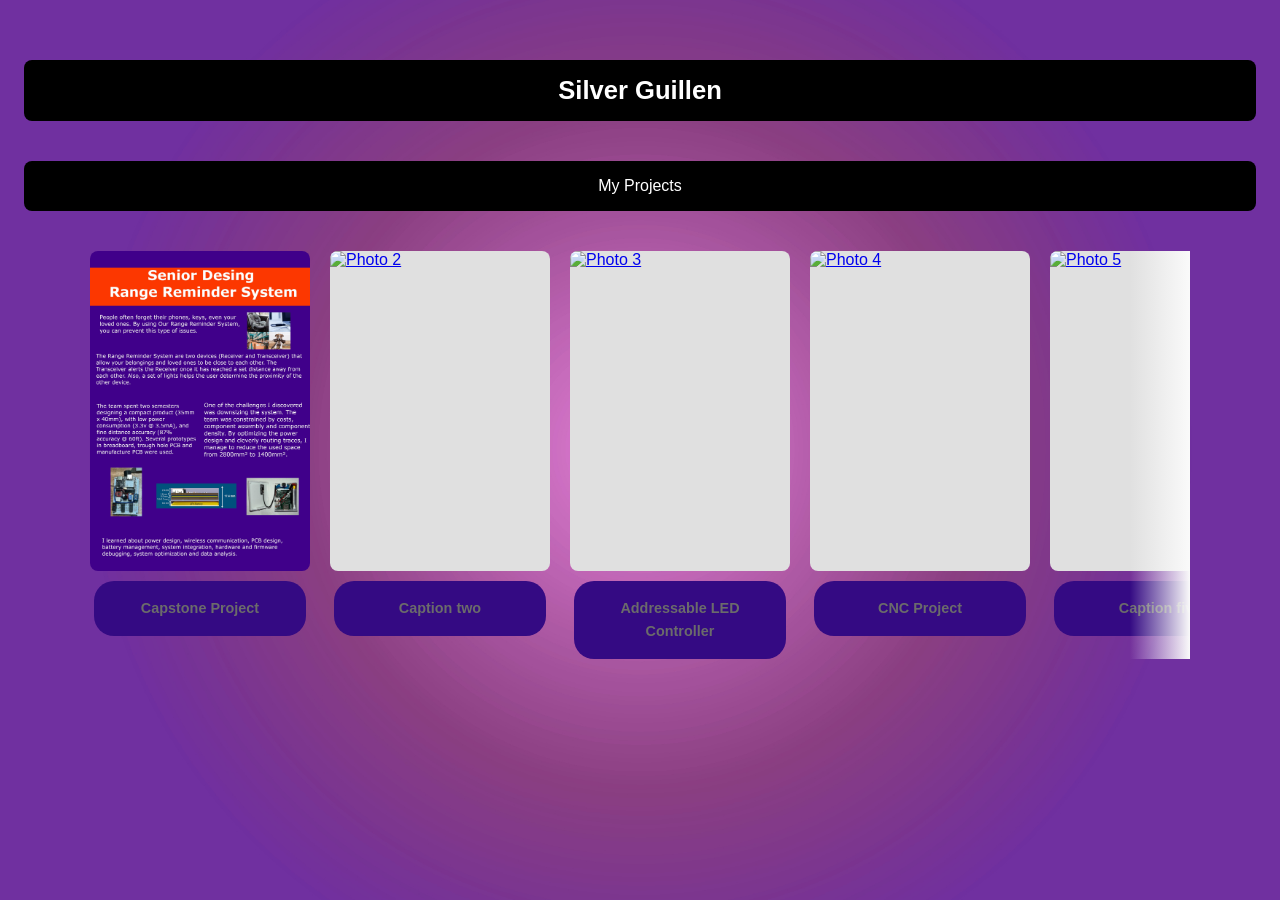
==== index.html @ 1f3e2214 "Add files via upload" ====
<!DOCTYPE html>
<html lang="en">
<head>
<meta charset="UTF-8">
<meta name="viewport" content="width=device-width, initial-scale=1.0">
<title>Gallery</title>
<link rel="stylesheet" href="style.css">
</head>
<body>
  <h1>Silver Guillen</h1>
  <h2>My Projects</h2>

  <div class="gallery-wrap">
    <div class="gallery" id="gallery">
      <div class="box">
        <a href="page1.html"><img src="img/OSP_RRS.jpg" alt="Photo 1"></a>
        <p class="banner">Capstone Project</p>
      </div>
      <div class="box">
        <a href="page2.html"><img src="images/photo2.jpg" alt="Photo 2"></a>
        <p class="banner">Caption two</p>
      </div>
      <div class="box">
        <a href="page3.html"><img src="images/OSP_CALEDC.JPG" alt="Photo 3"></a>
        <p class="banner">Addressable LED Controller</p>
      </div>
      <div class="box">
        <a href="page4.html"><img src="images/OSP_MPCNCM.JPG" alt="Photo 4"></a>
        <p class="banner">CNC Project</p>
      </div>
      <div class="box">
        <a href="page5.html"><img src="images/photo5.jpg" alt="Photo 5"></a>
        <p class="banner">Caption five</p>
      </div>
      <div class="box">
        <a href="page6.html"><img src="images/photo6.jpg" alt="Photo 6"></a>
        <p class="banner">Caption six</p>
      </div>
      <div class="box">
        <a href="page7.html"><img src="images/photo7.jpg" alt="Photo 7"></a>
        <p class="banner">Caption seven</p>
      </div>
      <div class="box">
        <a href="page8.html"><img src="images/photo8.jpg" alt="Photo 8"></a>
        <p class="banner">Caption eight</p>
      </div>
    </div>
  </div>

  <script src="script.js"></script>
</body>
</html>
---- style.css ----
:root {
  --bg: #fafafa;
  --ink: #1a1a1a;
  --muted: #6b6b6b;
  --gap: 20px;
}

* { box-sizing: border-box; }

body {
  margin: 0;
  padding: 60px 24px;
  background: var(--bg) url("img/Bg.jpg") center center / cover no-repeat fixed;
  font-family: -apple-system, BlinkMacSystemFont, "Segoe UI", Helvetica, Arial, sans-serif;
  color: var(--ink);
}

h1 {
  text-align: center;
  font-size: 1.6rem;
  font-weight: 600;
  margin: 0 0 40px;
  background: #000000;
  color: #ffffff;
  padding: 16px 24px;
  border-radius: 8px;
}

h2 {
  text-align: center;
  font-size: 1rem;
  font-weight: 500;
  margin: 0 0 40px;
  background: #000000;
  color: #ffffff;
  padding: 16px 24px;
  border-radius: 8px;
}

.banner {
  line-height: 1.6;
  background: #340a83;
  color: #ffffff;
  font-weight: 700;
  padding: 16px 18px;
  border-radius: 20px;
}

.banner2 {
  line-height: 1;
  background: #ffffff;
  color: #000000;
  font-weight: 700;
  padding: 16px 18px;
  border-radius: 20px;
}

.gallery-wrap {
  position: relative;
  max-width: 1100px;
  margin: 0 auto;
}

.gallery-wrap::after {
  content: "";
  position: absolute;
  top: 0;
  right: 0;
  width: 60px;
  height: calc(100% - 16px);
  background: linear-gradient(to right, transparent, var(--bg));
  pointer-events: none;
  transition: opacity 0.2s ease;
}

.gallery-wrap:has(.gallery.at-end)::after {
  opacity: 0;
}

.gallery {
  display: flex;
  gap: var(--gap);
  overflow-x: auto;
  padding-bottom: 16px;
  scroll-behavior: smooth;
  -webkit-overflow-scrolling: touch;
  cursor: grab;
}

.gallery.dragging {
  cursor: grabbing;
  scroll-behavior: auto;
  user-select: none;
}

/* thin, unobtrusive scrollbar */
.gallery::-webkit-scrollbar { height: 8px; }
.gallery::-webkit-scrollbar-track { background: transparent; }
.gallery::-webkit-scrollbar-thumb { background: #ccc; border-radius: 4px; }

.box {
  flex: 0 0 220px;
}

.box img {
  width: 220px;
  height: 320px;
  object-fit: cover;
  border-radius: 8px;
  display: block;
  background: #e0e0e0;
}

.box p {
  margin: 10px 4px 0;
  font-size: 0.9rem;
  color: var(--muted);
  text-align: center;
}

.text-row {
  display: flex;
  gap: var(--gap);
  max-width: 900px;
  margin: 0 auto 40px;
  flex-wrap: wrap;
  justify-content: center;
}

.text-col {
  flex: 1 1 220px;
  max-width: 280px;
  text-align: center;
}

.text-col p {
  line-height: 1.6;
  background: #340a83;
  color: #ffffff;
  font-weight: 700;
  padding: 16px 18px;
  border-radius: 20px;
}

.text-col p {
  line-height: 1.6;
}

.image-row {
  display: flex;
  gap: var(--gap);
  max-width: 900px;
  margin: 0 auto;
  flex-wrap: wrap;
  justify-content: center;
}

.image-col {
  flex: 1 1 220px;
  max-width: 280px;
}

.image-col img {
  width: 100%;
  border-radius: 8px;
  display: block;
  border: 4px solid #000000;
}

.story-num {
  display: inline-flex;
  align-items: center;
  justify-content: center;
  width: 32px;
  height: 32px;
  border-radius: 50%;
  background: var(--ink);
  color: var(--bg);
  font-weight: 600;
  margin-bottom: 12px;
}

@media (max-width: 700px) {
  .box { flex: 0 0 65%; }
}
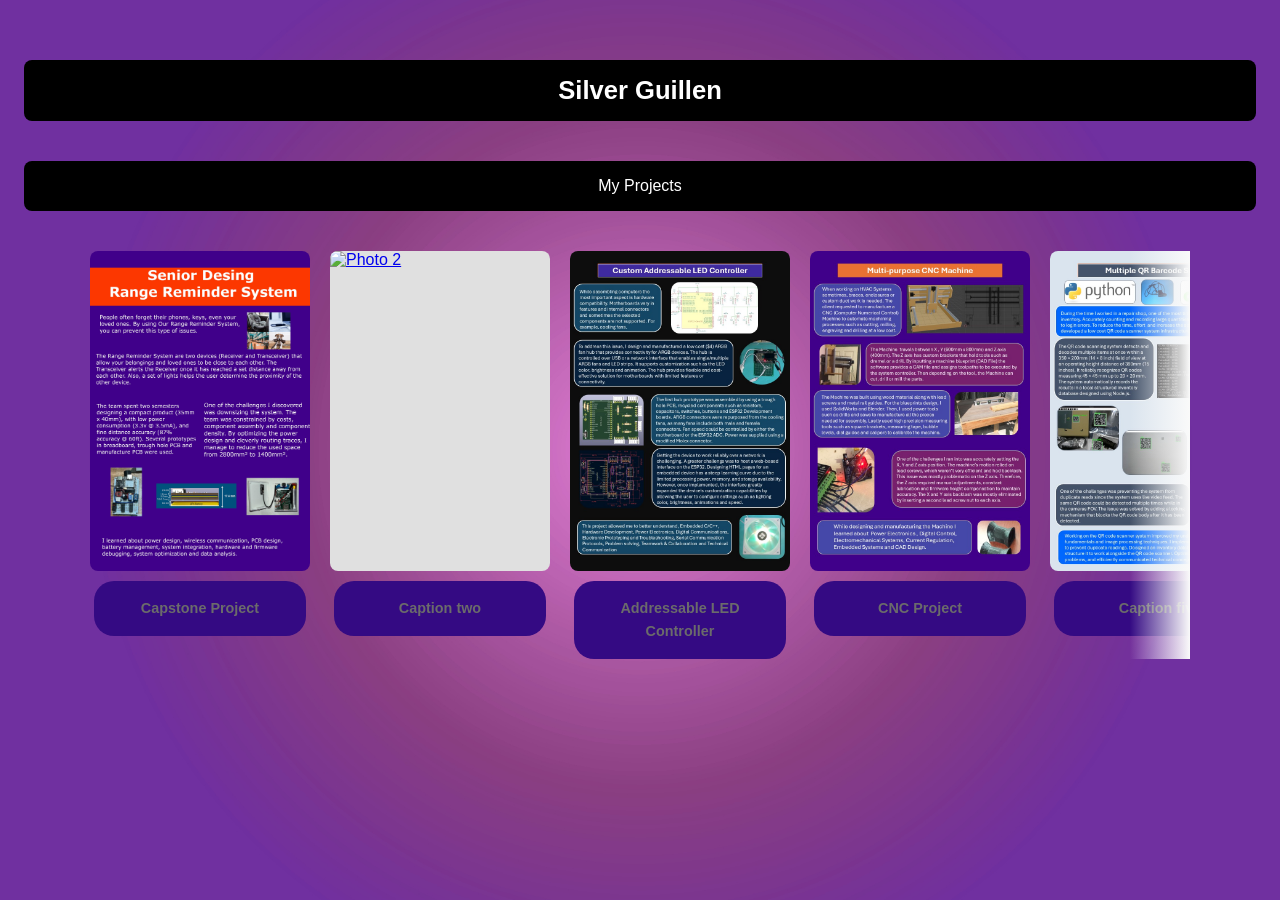
==== commit b2376e48: "Add files via upload" ====
--- a/index.html
+++ b/index.html
@@ -17,31 +17,31 @@
         <p class="banner">Capstone Project</p>
       </div>
       <div class="box">
-        <a href="page2.html"><img src="images/photo2.jpg" alt="Photo 2"></a>
+        <a href="page2.html"><img src="img/photo2.jpg" alt="Photo 2"></a>
         <p class="banner">Caption two</p>
       </div>
       <div class="box">
-        <a href="page3.html"><img src="images/OSP_CALEDC.JPG" alt="Photo 3"></a>
+        <a href="page3.html"><img src="img/OSP_CALEDC.JPG" alt="Photo 3"></a>
         <p class="banner">Addressable LED Controller</p>
       </div>
       <div class="box">
-        <a href="page4.html"><img src="images/OSP_MPCNCM.JPG" alt="Photo 4"></a>
+        <a href="page4.html"><img src="img/OSP_MPCNCM.JPG" alt="Photo 4"></a>
         <p class="banner">CNC Project</p>
       </div>
       <div class="box">
-        <a href="page5.html"><img src="images/photo5.jpg" alt="Photo 5"></a>
+        <a href="page5.html"><img src="img/OSP_MQRBS.JPG" alt="Photo 5"></a>
         <p class="banner">Caption five</p>
       </div>
       <div class="box">
-        <a href="page6.html"><img src="images/photo6.jpg" alt="Photo 6"></a>
+        <a href="page6.html"><img src="img/OSP_CCM.JPG" alt="Photo 6"></a>
         <p class="banner">Caption six</p>
       </div>
       <div class="box">
-        <a href="page7.html"><img src="images/photo7.jpg" alt="Photo 7"></a>
+        <a href="page7.html"><img src="img/OSP_CALED.JPG" alt="Photo 7"></a>
         <p class="banner">Caption seven</p>
       </div>
       <div class="box">
-        <a href="page8.html"><img src="images/photo8.jpg" alt="Photo 8"></a>
+        <a href="page8.html"><img src="img/OSP_CALED.JPG" alt="Photo 8"></a>
         <p class="banner">Caption eight</p>
       </div>
     </div>
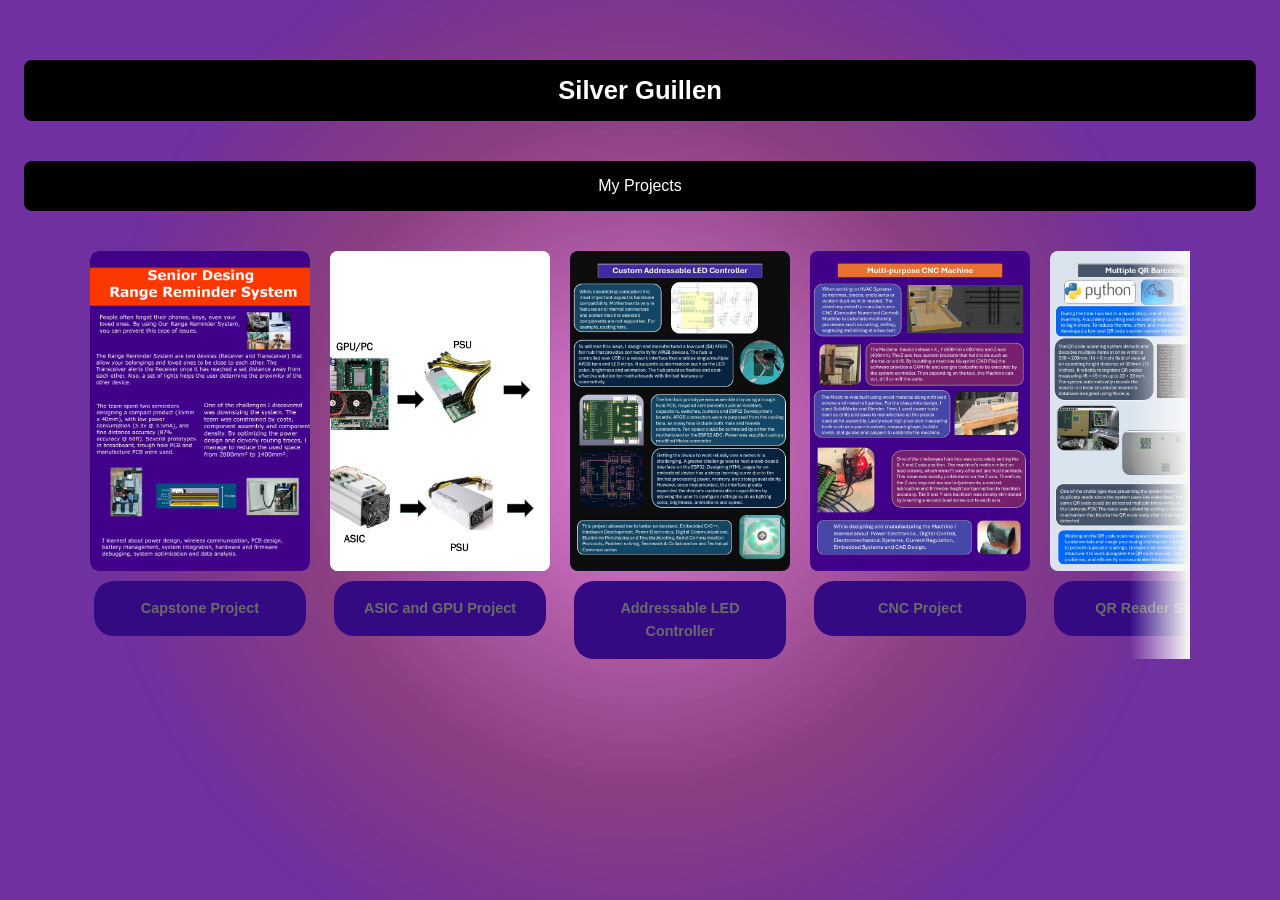
==== commit cebb9d08: "Add files via upload" ====
--- a/index.html
+++ b/index.html
@@ -17,8 +17,8 @@
         <p class="banner">Capstone Project</p>
       </div>
       <div class="box">
-        <a href="page2.html"><img src="img/photo2.jpg" alt="Photo 2"></a>
-        <p class="banner">Caption two</p>
+        <a href="page2.html"><img src="img/ASIC_GPU/H03.jpg" alt="Photo 2"></a>
+        <p class="banner">ASIC and GPU Project</p>
       </div>
       <div class="box">
         <a href="page3.html"><img src="img/OSP_CALEDC.JPG" alt="Photo 3"></a>
@@ -30,19 +30,19 @@
       </div>
       <div class="box">
         <a href="page5.html"><img src="img/OSP_MQRBS.JPG" alt="Photo 5"></a>
-        <p class="banner">Caption five</p>
+        <p class="banner">QR Reader System</p>
       </div>
       <div class="box">
         <a href="page6.html"><img src="img/OSP_CCM.JPG" alt="Photo 6"></a>
-        <p class="banner">Caption six</p>
+        <p class="banner">Camera Mount</p>
       </div>
       <div class="box">
         <a href="page7.html"><img src="img/OSP_CALED.JPG" alt="Photo 7"></a>
-        <p class="banner">Caption seven</p>
+        <p class="banner">Baby Speaker</p>
       </div>
       <div class="box">
-        <a href="page8.html"><img src="img/OSP_CALED.JPG" alt="Photo 8"></a>
-        <p class="banner">Caption eight</p>
+        <a href="page8.html"><img src="img/CAD/C01.jpg" alt="Photo 8"></a>
+        <p class="banner">CAD Files</p>.jpg
       </div>
     </div>
   </div>
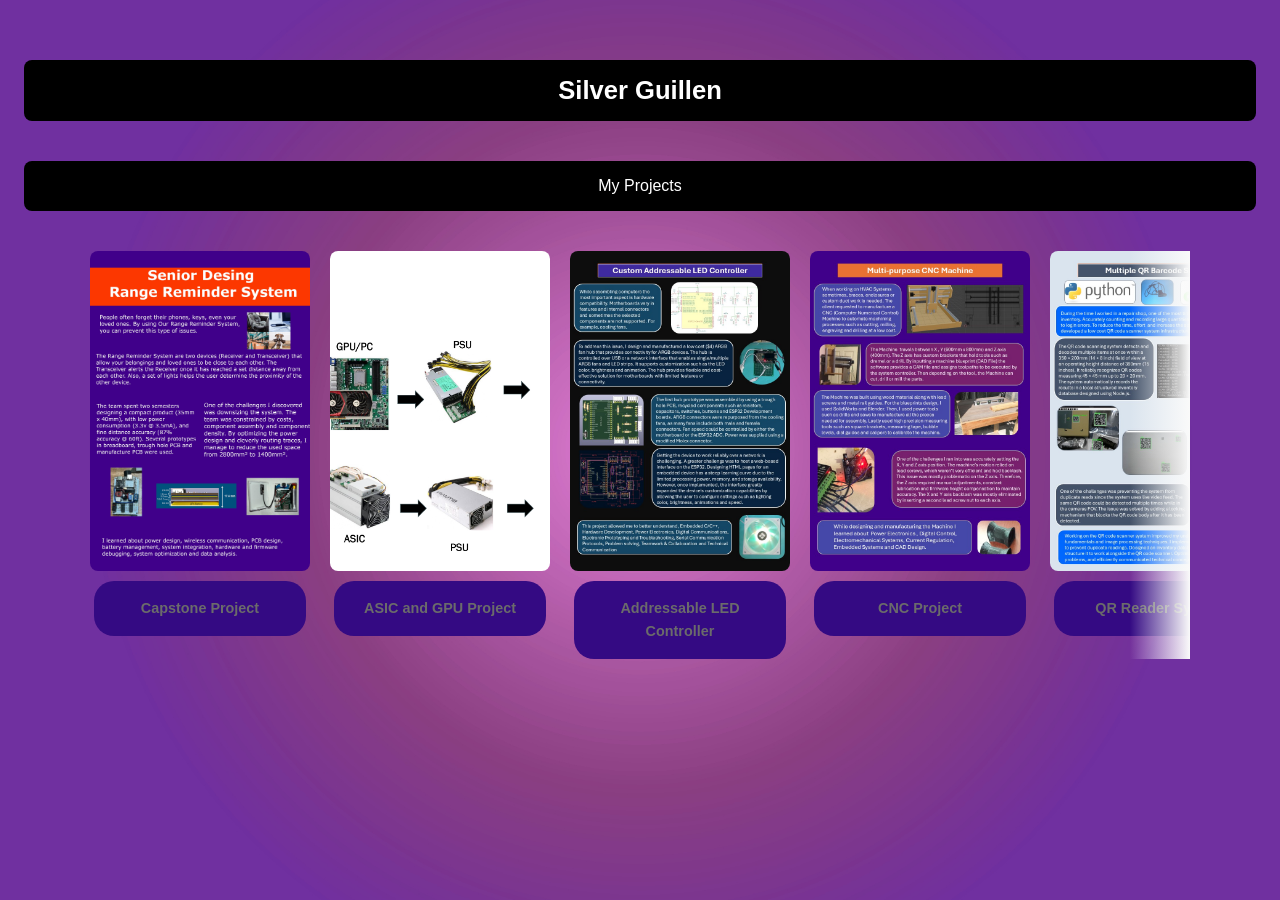
==== commit 4202f6da: "Add files via upload" ====
--- a/index.html
+++ b/index.html
@@ -33,16 +33,16 @@
         <p class="banner">QR Reader System</p>
       </div>
       <div class="box">
-        <a href="page6.html"><img src="img/OSP_CCM.JPG" alt="Photo 6"></a>
+        <a href="page6.html"><img src="img/OSP_CCM.jpg" alt="Photo 6"></a>
         <p class="banner">Camera Mount</p>
       </div>
       <div class="box">
-        <a href="page7.html"><img src="img/OSP_CALED.JPG" alt="Photo 7"></a>
+        <a href="page7.html"><img src="img/OSP_CTBS.jpg" alt="Photo 7"></a>
         <p class="banner">Baby Speaker</p>
       </div>
       <div class="box">
         <a href="page8.html"><img src="img/CAD/C01.jpg" alt="Photo 8"></a>
-        <p class="banner">CAD Files</p>.jpg
+        <p class="banner">CAD Files</p>
       </div>
     </div>
   </div>
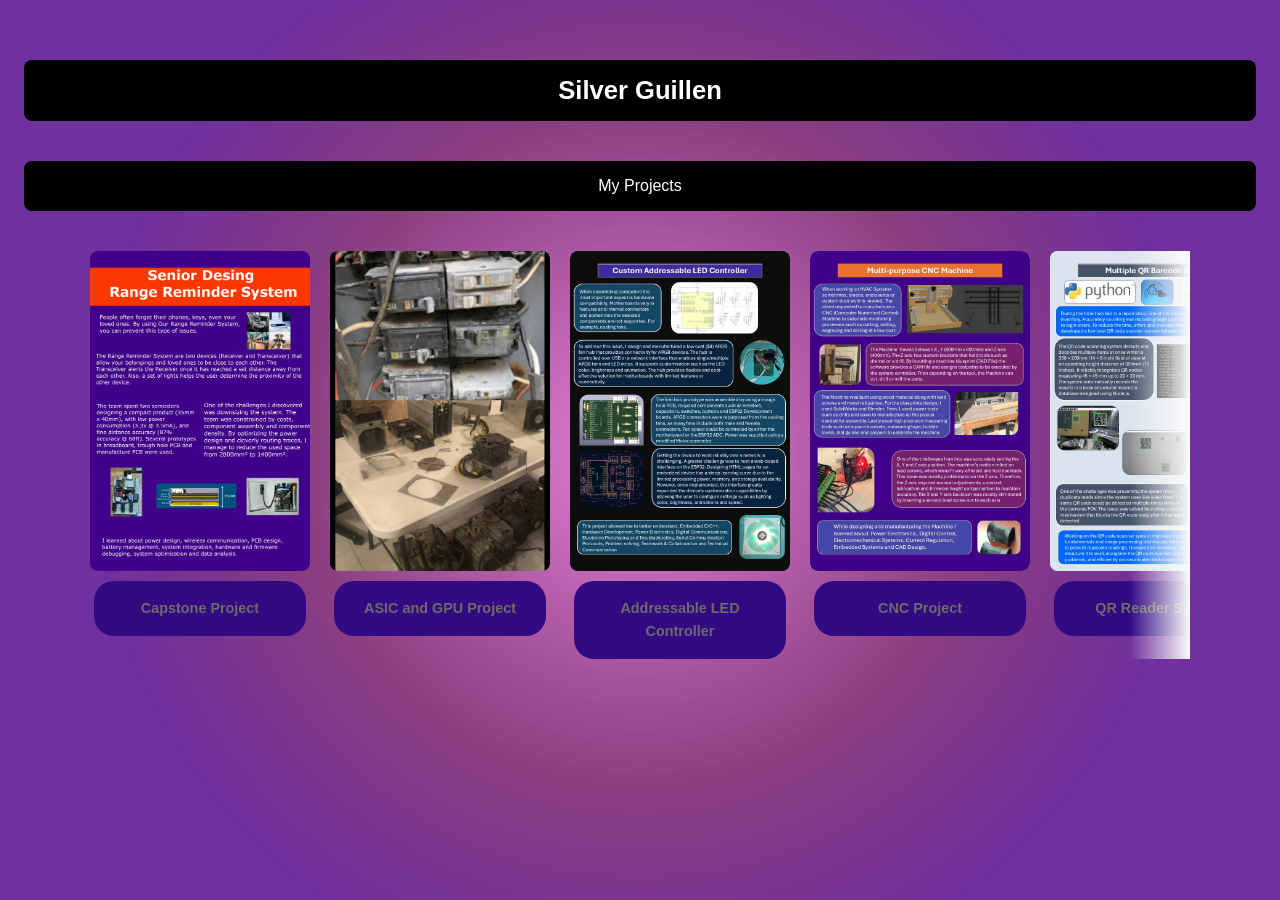
==== commit 6a6fd2d3: "Add files via upload" ====
--- a/index.html
+++ b/index.html
@@ -17,7 +17,7 @@
         <p class="banner">Capstone Project</p>
       </div>
       <div class="box">
-        <a href="page2.html"><img src="img/ASIC_GPU/H03.jpg" alt="Photo 2"></a>
+        <a href="page2.html"><img src="img/ASIC_GPU/H00.jpg" alt="Photo 2"></a>
         <p class="banner">ASIC and GPU Project</p>
       </div>
       <div class="box">
@@ -41,7 +41,7 @@
         <p class="banner">Baby Speaker</p>
       </div>
       <div class="box">
-        <a href="page8.html"><img src="img/CAD/C01.jpg" alt="Photo 8"></a>
+        <a href="page8.html"><img src="img/CAD/C00.jpg" alt="Photo 8"></a>
         <p class="banner">CAD Files</p>
       </div>
     </div>
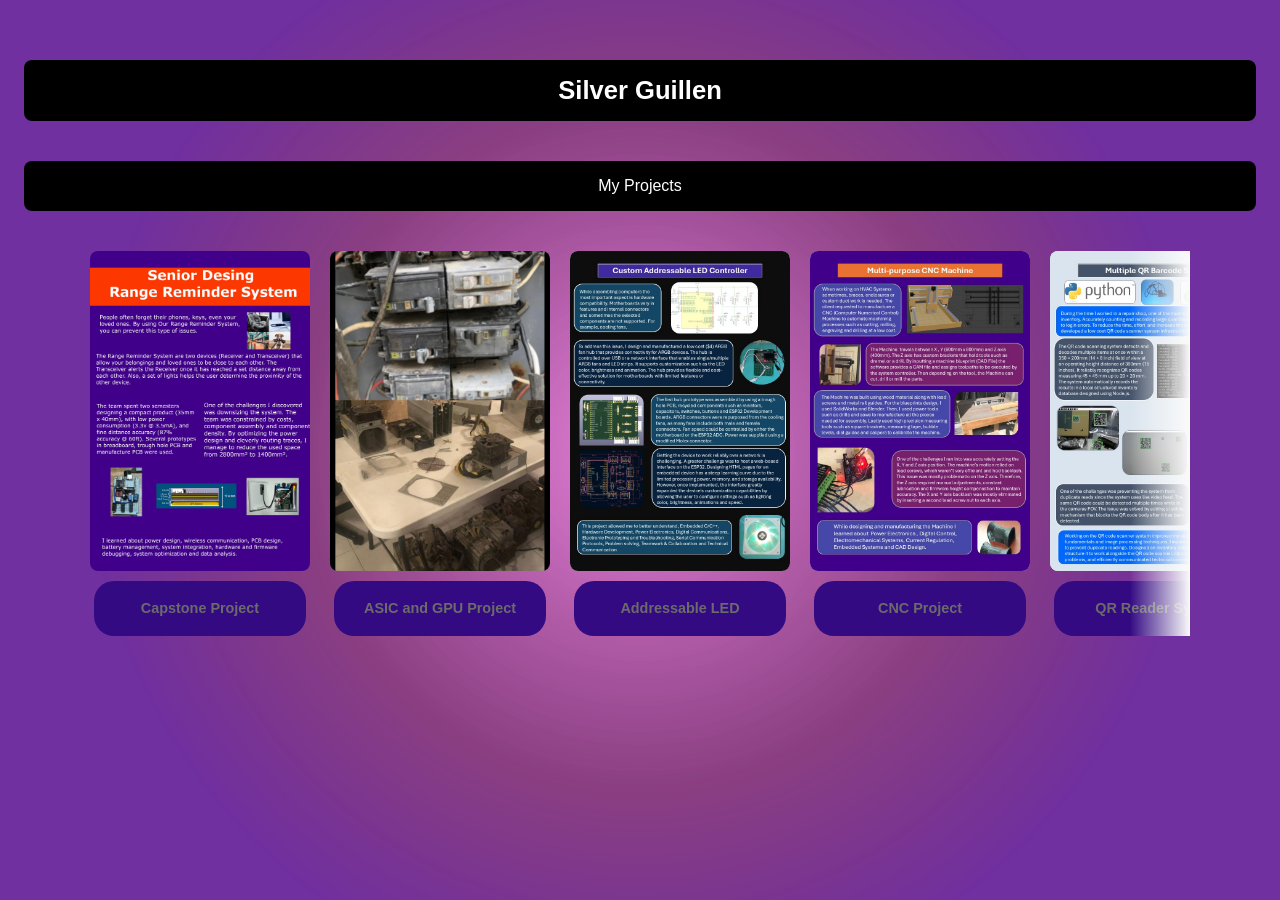
==== commit 4b5b9464: "Update index.html" ====
--- a/index.html
+++ b/index.html
@@ -22,7 +22,7 @@
       </div>
       <div class="box">
         <a href="page3.html"><img src="img/OSP_CALEDC.JPG" alt="Photo 3"></a>
-        <p class="banner">Addressable LED Controller</p>
+        <p class="banner">Addressable LED</p>
       </div>
       <div class="box">
         <a href="page4.html"><img src="img/OSP_MPCNCM.JPG" alt="Photo 4"></a>
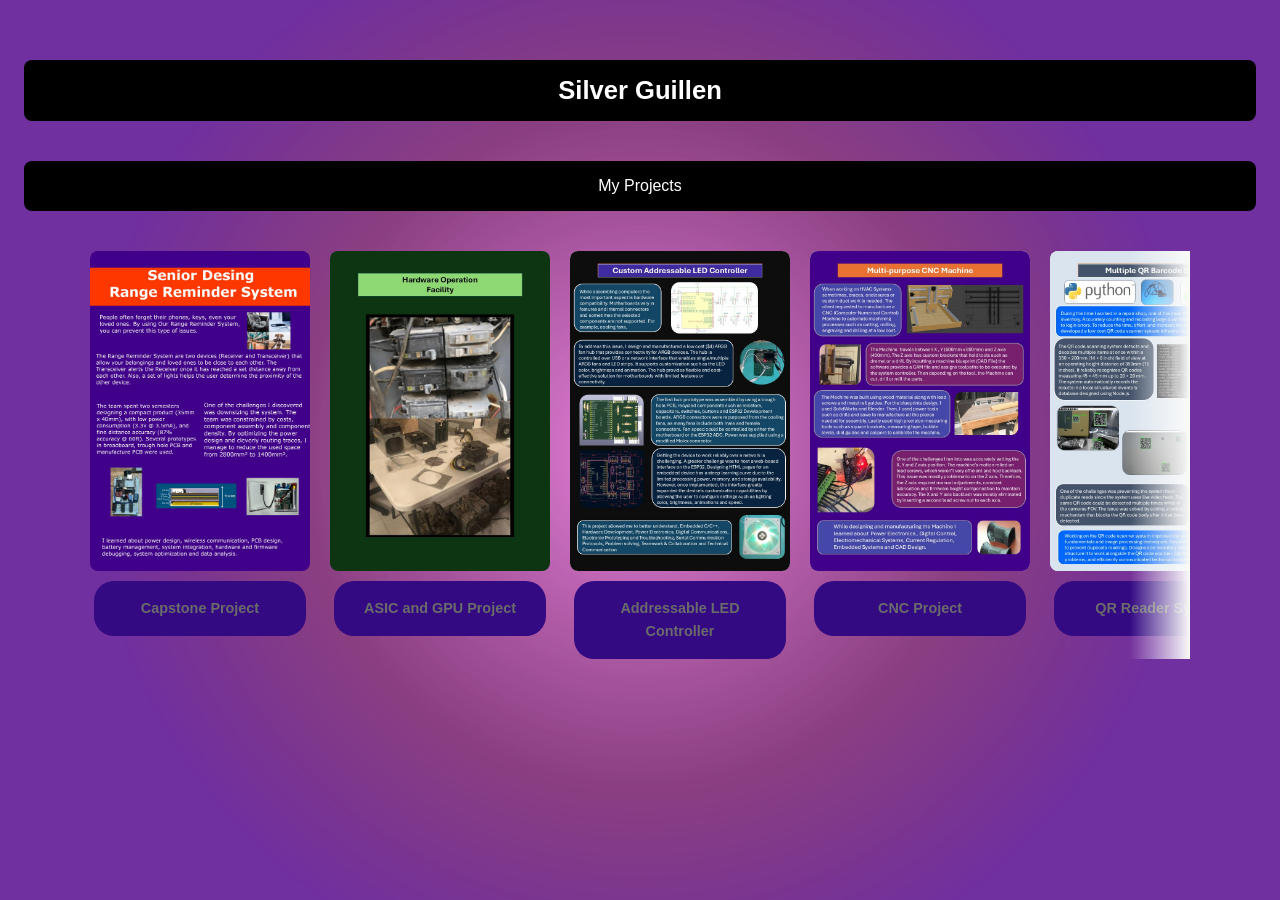
==== commit 4ca8d174: "Add files via upload" ====
--- a/index.html
+++ b/index.html
@@ -17,12 +17,12 @@
         <p class="banner">Capstone Project</p>
       </div>
       <div class="box">
-        <a href="page2.html"><img src="img/ASIC_GPU/H00.jpg" alt="Photo 2"></a>
+        <a href="page2.html"><img src="img/ASIC_GPU/H00.JPG" alt="Photo 2"></a>
         <p class="banner">ASIC and GPU Project</p>
       </div>
       <div class="box">
         <a href="page3.html"><img src="img/OSP_CALEDC.JPG" alt="Photo 3"></a>
-        <p class="banner">Addressable LED</p>
+        <p class="banner">Addressable LED Controller</p>
       </div>
       <div class="box">
         <a href="page4.html"><img src="img/OSP_MPCNCM.JPG" alt="Photo 4"></a>
@@ -41,7 +41,7 @@
         <p class="banner">Baby Speaker</p>
       </div>
       <div class="box">
-        <a href="page8.html"><img src="img/CAD/C00.jpg" alt="Photo 8"></a>
+        <a href="page8.html"><img src="img/CAD/C00.JPG" alt="Photo 8"></a>
         <p class="banner">CAD Files</p>
       </div>
     </div>
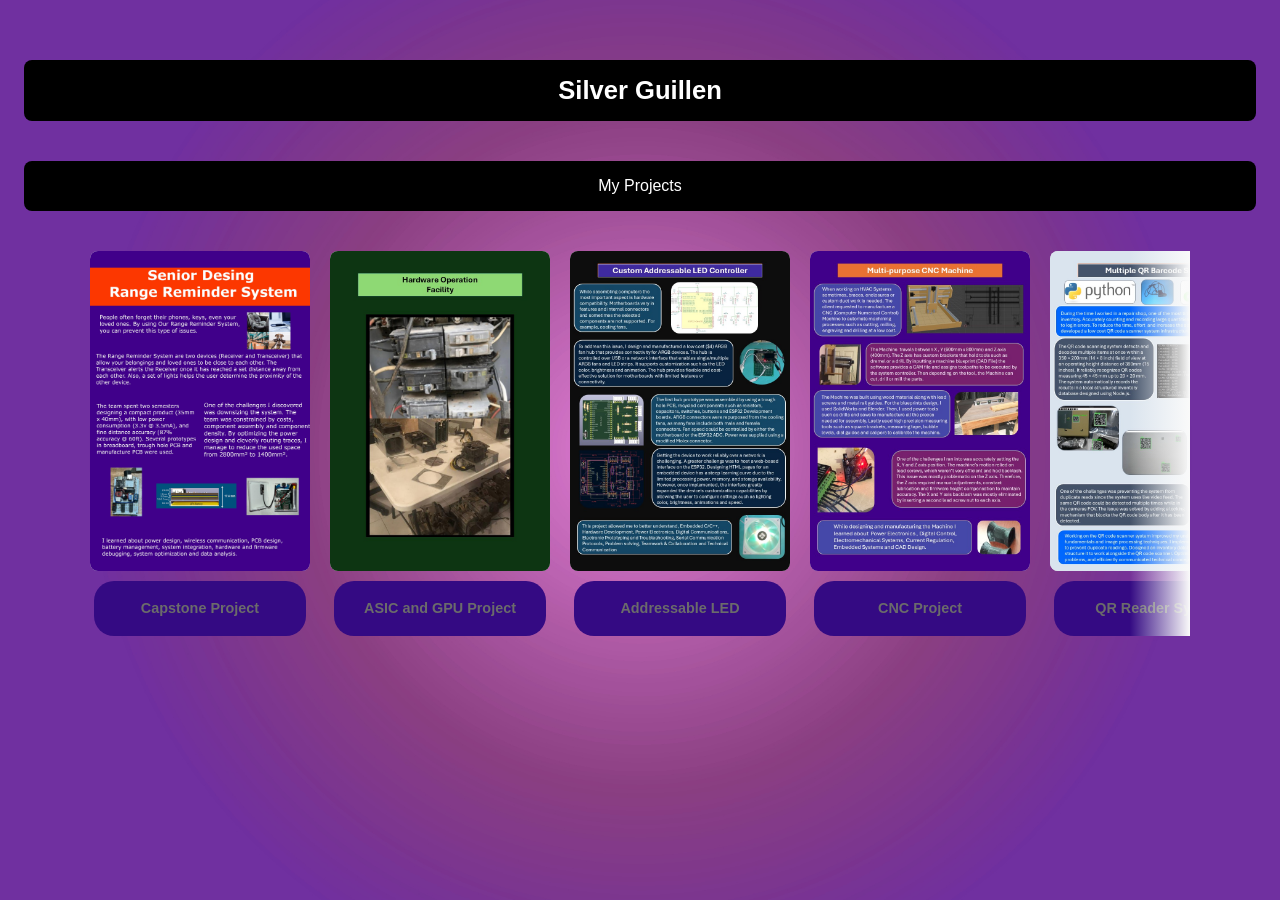
==== commit 4f68d450: "Add files via upload" ====
--- a/index.html
+++ b/index.html
@@ -22,7 +22,7 @@
       </div>
       <div class="box">
         <a href="page3.html"><img src="img/OSP_CALEDC.JPG" alt="Photo 3"></a>
-        <p class="banner">Addressable LED Controller</p>
+        <p class="banner">Addressable LED</p>
       </div>
       <div class="box">
         <a href="page4.html"><img src="img/OSP_MPCNCM.JPG" alt="Photo 4"></a>
